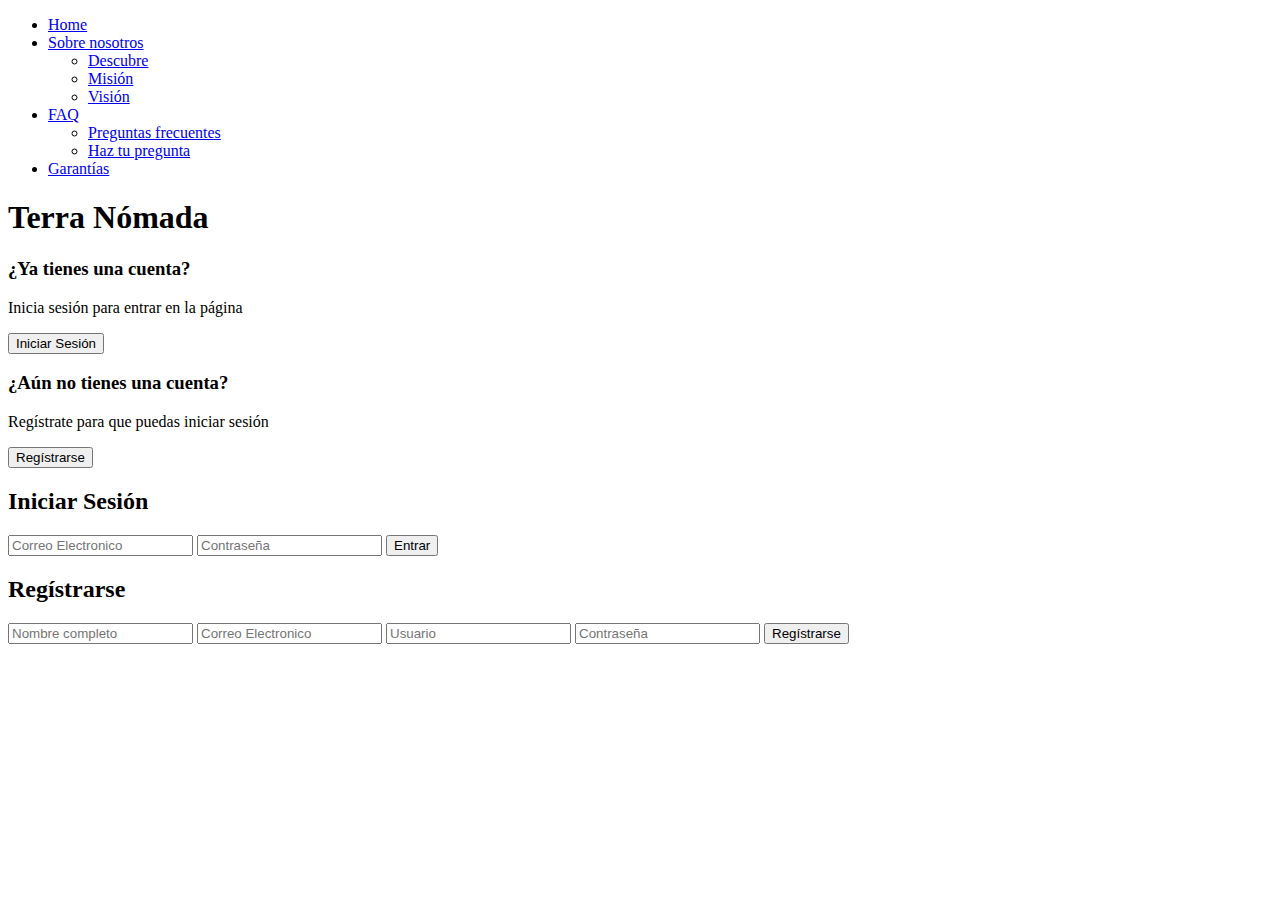
==== indexpau.html @ 644d7d89 "Add files via upload" ====
<!DOCTYPE html>
<html lang="en">
<head>
    <meta charset="UTF-8">
    <meta name="viewport" content="width=device-width, initial-scale=1.0">
    <title>Terra Nómada</title>
    <link href="https://fonts.googleapis.com/css2?family=Orbitron:wght@400;500;600;700;800;900&display=swap" rel="stylesheet">
    <link rel="stylesheet" href="estilos.css">
</head>
<body>
<nav>
		<ul class="menu-horizontal">
			<li><a href="#">Home</a></li>
			<li>
				<a href="#">Sobre nosotros</a>
				<ul class="menu-vertical">
					<li><a href="https://youtu.be/unxYUJCDAiU?si=1A4jI8HQSQkipoow">Descubre</a></li>
					<li><a href="#">Misión</a></li>
					<li><a href="#">Visión</a></li>
				</ul>
			</li>
			<li>
				<a href="#">FAQ</a>
				<ul class="menu-vertical">
					<li><a href="#">Preguntas frecuentes</a></li>
					<li><a href="#">Haz tu pregunta</a></li>
				</ul>
			</li>
			<li><a href="#">Garantías</a></li>

		</ul>
	</nav>
    <h1>Terra Nómada</h1>
        <main>

            <div class="contenedor__todo">
                <div class="caja__trasera">
                    <div class="caja__trasera-login">
                        <h3>¿Ya tienes una cuenta?</h3>
                        <p>Inicia sesión para entrar en la página</p>
                        <button id="btn__iniciar-sesion">Iniciar Sesión</button>
                    </div>
                    <div class="caja__trasera-register">
                        <h3>¿Aún no tienes una cuenta?</h3>
                        <p>Regístrate para que puedas iniciar sesión</p>
                        <button id="btn__registrarse">Regístrarse</button>
                    </div>
                </div>

                <!--Formulario de Login y registro-->
                <div class="contenedor__login-register">
                    <!--Login-->
                    <form action="" class="formulario__login">
                        <h2>Iniciar Sesión</h2>
                        <input type="text" placeholder="Correo Electronico">
                        <input type="password" placeholder="Contraseña">
                        <button>Entrar</button>
                    </form>

                    <!--Register-->
                    <form action="" class="formulario__register">
                        <h2>Regístrarse</h2>
                        <input type="text" placeholder="Nombre completo">
                        <input type="text" placeholder="Correo Electronico">
                        <input type="text" placeholder="Usuario">
                        <input type="password" placeholder="Contraseña">
                        <button>Regístrarse</button>
                    </form>
                </div>
            </div>

        </main>

        <script src="script.js"></script>
</body>
</html>
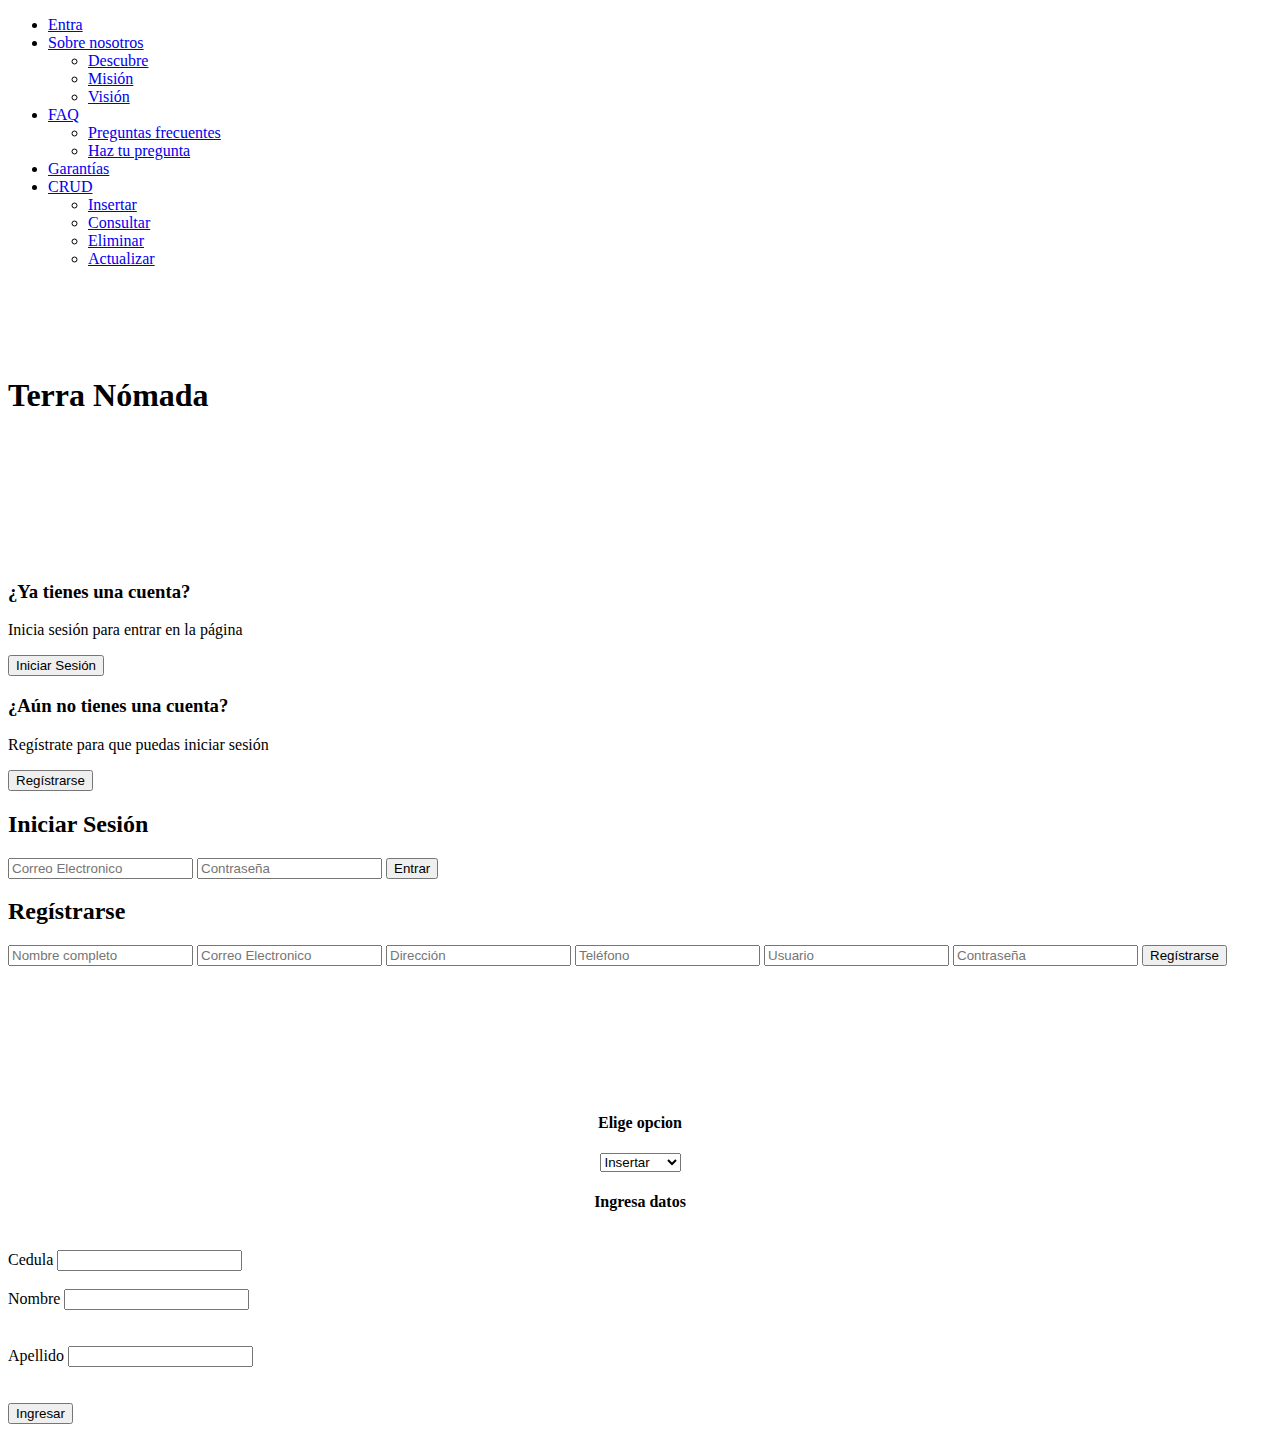
==== commit a75ea812: "Update indexpau.html" ====
--- a/indexpau.html
+++ b/indexpau.html
@@ -6,33 +6,52 @@
     <title>Terra Nómada</title>
     <link href="https://fonts.googleapis.com/css2?family=Orbitron:wght@400;500;600;700;800;900&display=swap" rel="stylesheet">
     <link rel="stylesheet" href="estilos.css">
-</head>
-<body>
-<nav>
+<header>
+    <nav>
 		<ul class="menu-horizontal">
-			<li><a href="#">Home</a></li>
-			<li>
-				<a href="#">Sobre nosotros</a>
+			<li><a href="#Sección1">Entra</a></li>
+			<li><a href="#Sección2">Sobre nosotros</a>
 				<ul class="menu-vertical">
 					<li><a href="https://youtu.be/unxYUJCDAiU?si=1A4jI8HQSQkipoow">Descubre</a></li>
-					<li><a href="#">Misión</a></li>
-					<li><a href="#">Visión</a></li>
+					<li><a href="#sub1">Misión</a></li>
+					<li><a href="#sub2">Visión</a></li>
 				</ul>
 			</li>
 			<li>
-				<a href="#">FAQ</a>
+				<a href="#Sección3">FAQ</a>
 				<ul class="menu-vertical">
-					<li><a href="#">Preguntas frecuentes</a></li>
-					<li><a href="#">Haz tu pregunta</a></li>
+					<li><a href="#sub3">Preguntas frecuentes</a></li>
+					<li><a href="#sub4">Haz tu pregunta</a></li>
 				</ul>
 			</li>
-			<li><a href="#">Garantías</a></li>
-
+			<li><a href="#Sección4">Garantías</a></li>
+            <li>
+				<a href="#Sección5">CRUD</a>
+				<ul class="menu-vertical">
+					<li><a href="#sub5">Insertar</a></li>
+					<li><a href="#sub6">Consultar</a></li>
+                    <li><a href="#sub7">Eliminar</a></li>
+                    <li><a href="#sub8">Actualizar</a></li>
+				</ul>
+			</li>
 		</ul>
 	</nav>
+</header>
+</head>
+    <br>
+    <br>
+    <br>
+    <br>
     <h1>Terra Nómada</h1>
+    <br>
+    <br>
+    <br>
+    <br> 
+    <br>
+    <br>
+    <br>
         <main>
-
+            <section id="Sección1">
             <div class="contenedor__todo">
                 <div class="caja__trasera">
                     <div class="caja__trasera-login">
@@ -62,15 +81,54 @@
                         <h2>Regístrarse</h2>
                         <input type="text" placeholder="Nombre completo">
                         <input type="text" placeholder="Correo Electronico">
+                        <input type="text" placeholder="Dirección">
+                        <input type="tel" id="telefono" name="telefono" placeholder="Teléfono">
                         <input type="text" placeholder="Usuario">
                         <input type="password" placeholder="Contraseña">
                         <button>Regístrarse</button>
                     </form>
                 </div>
             </div>
+        </section>
+        <br>
+        <br>
+        <br>
+        <br>
+        <br>
+        <br>
+        <br>
 
+        <section id="Sección5">
+            <form action = "programakarol.php" method="POST">
+                <h4 style="text-align: center;"> Elige opcion </h4>
+                <select style="margin: 0 auto; display: block;" name = "option" id="option">
+                    <option value = 1> Insertar </option>
+                    <option value = 2> Consultar </option>
+                    <option value = 3> Eliminar </option>
+                    <option value = 4> Actualizar </option>
+                </select>
+                <h4 style="text-align: center;"> Ingresa datos </h4>
+                <br>
+            
+                Cedula <input type = "number" name = "Cedula">
+            
+                <br>
+                <br>
+                <div>
+                Nombre <input type = "text" name = "Nombre">
+                </div>
+                <br>
+                <br>
+                <div>
+                Apellido <input type = "text" name = "Apellido">
+                </div>
+                <br>
+                <br>
+                        <input type = "submit" value = "Ingresar">
+            </form>
+        </section>
         </main>
 
         <script src="script.js"></script>
 </body>
-</html>+</html>
